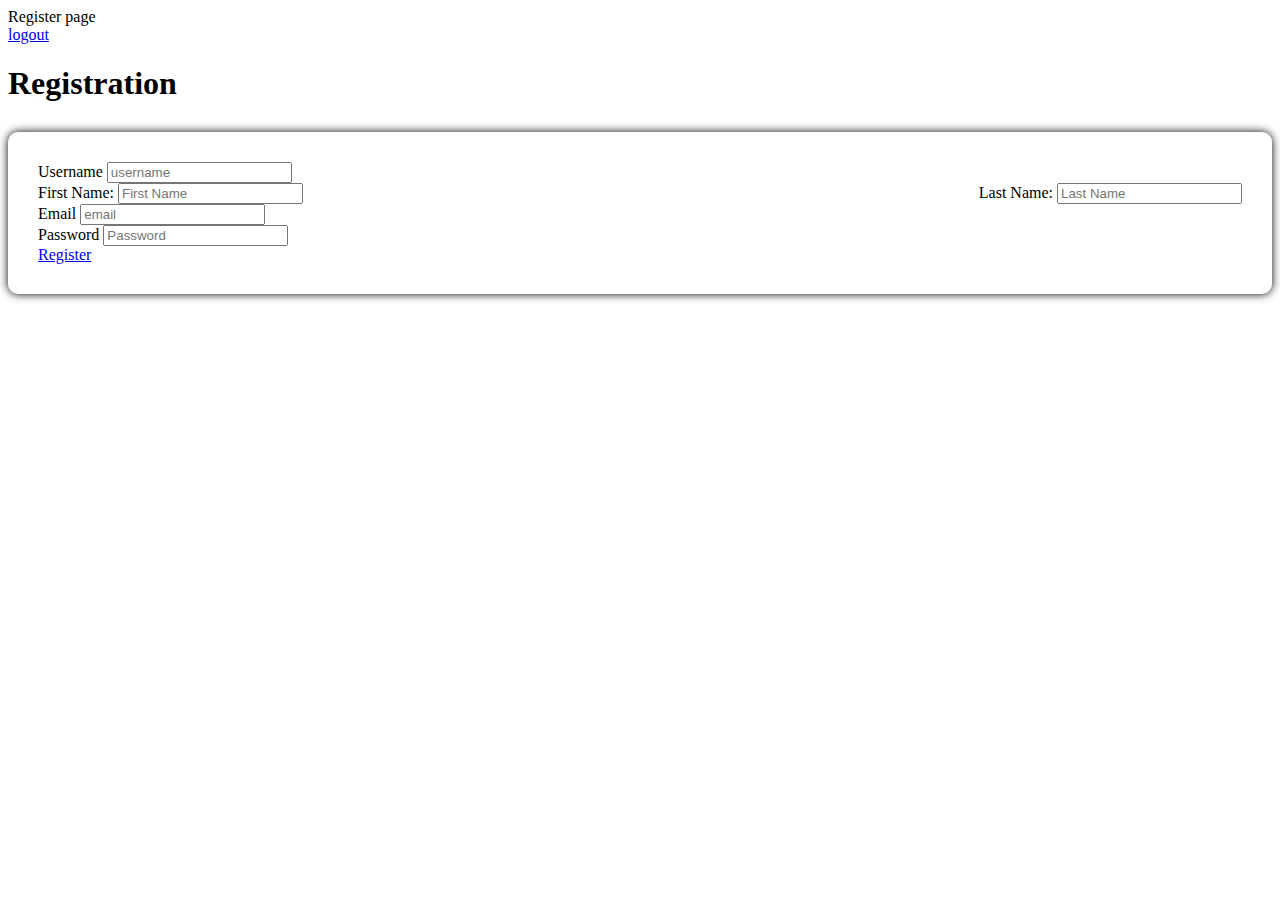
==== register.html @ e4e8c3aa "adding login, register, style, logout" ====
<!DOCTYPE html>
<!--[if lt IE 7]>      <html class="no-js lt-ie9 lt-ie8 lt-ie7"> <![endif]-->
<!--[if IE 7]>         <html class="no-js lt-ie9 lt-ie8"> <![endif]-->
<!--[if IE 8]>         <html class="no-js lt-ie9"> <![endif]-->
<html>
    <head>
        <meta charset="utf-8">
        <meta http-equiv="X-UA-Compatible" content="IE=edge">
        <title>register</title>
        <meta name="description" content="">
        <meta name="viewport" content="width=device-width, initial-scale=1">
        <link rel="stylesheet" href="https://cdn.jsdelivr.net/npm/bootstrap@4.5.3/dist/css/bootstrap.min.css" integrity="sha384-TX8t27EcRE3e/ihU7zmQxVncDAy5uIKz4rEkgIXeMed4M0jlfIDPvg6uqKI2xXr2" crossorigin="anonymous">
        <link rel="stylesheet" href="style.css">
        
    </head>
    <body>
        <header>
           Register page
        </header>

        <a href="/index.html">logout</a>

        <div class="mb-5">
            <section class="container-fluid">
                <section class="row justify-content-center">
                    <section class="col-12 col-md-6 col-sm-6">
                        <h1 class="registration-header"> Registration</h1>
                        <form class="registration-form-container">
                            <div class="form-group">
                                <label for="username">Username</label>
                                <input type="text" class="form-control" id="username" placeholder="username">
                            </div>
                            <div class="form-group side-by-side" >
                                <div>
                                    <label for="firstName">First Name: </label>
                                    <input type="text" class="form-control" id="firstName" placeholder="First Name">
                                </div>
                                <div>
                                    <label for="lastName">Last Name: </label>
                                    <input type="text" class="form-control" id="lastName" placeholder="Last Name">
                                </div>
                            </div>
                            <div class="form-group">
                                <label for="email">Email</label>
                                <input type="text" class="form-control" id="email" placeholder="email">
                                </div>
                            <div class="form-group">
                                <label for="exampleInputPassword1">Password</label>
                                <input type="password" class="form-control" id="exampleInputPassword1" placeholder="Password">
                            </div>
                            <a type="submit" href="./index.html" type="button" class="btn btn-primary">Register</a>
                            <!-- <button type="submit" class="btn btn-primary btn-block">Submit</button> -->
                        </form>
                    </section>
                </section>
            </section>
        </div>
        <script src="" async defer></script>
    </body>
</html>
---- style.css ----
.login-form-container {
    position: absolute;
    top: 15vh;
    background: #FFF;
    padding: 30px;
    border-radius: 10px;
    box-shadow: 0px 0px 10px 0px #000;
}

.registration-form-container {
    top: 15vh;
    background: #FFF;
    padding: 30px;
    border-radius: 10px;
    box-shadow: 0px 0px 10px 0px #000;
}

.side-by-side {
    display: flex;
    justify-content: space-between;
}

.registration-header {
    align-content: center;
    margin-top: 10x;
    margin-bottom: 30px;
}
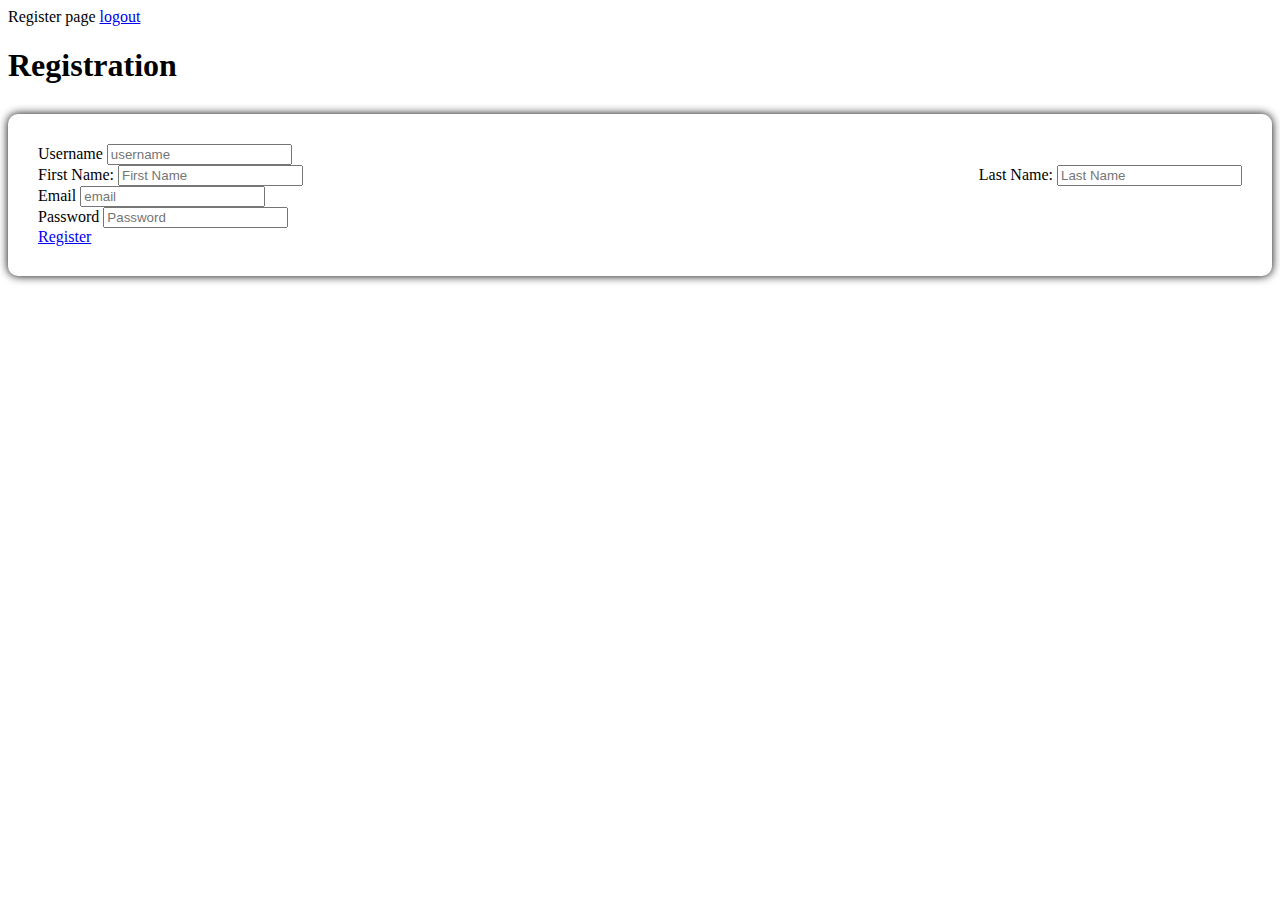
==== commit c489e22f: "fix" ====
--- a/register.html
+++ b/register.html
@@ -16,9 +16,9 @@
     <body>
         <header>
            Register page
+           <a href="./index.html" type="button" class="btn btn-primary">logout</a>
         </header>
 
-        <a href="/index.html">logout</a>
 
         <div class="mb-5">
             <section class="container-fluid">
